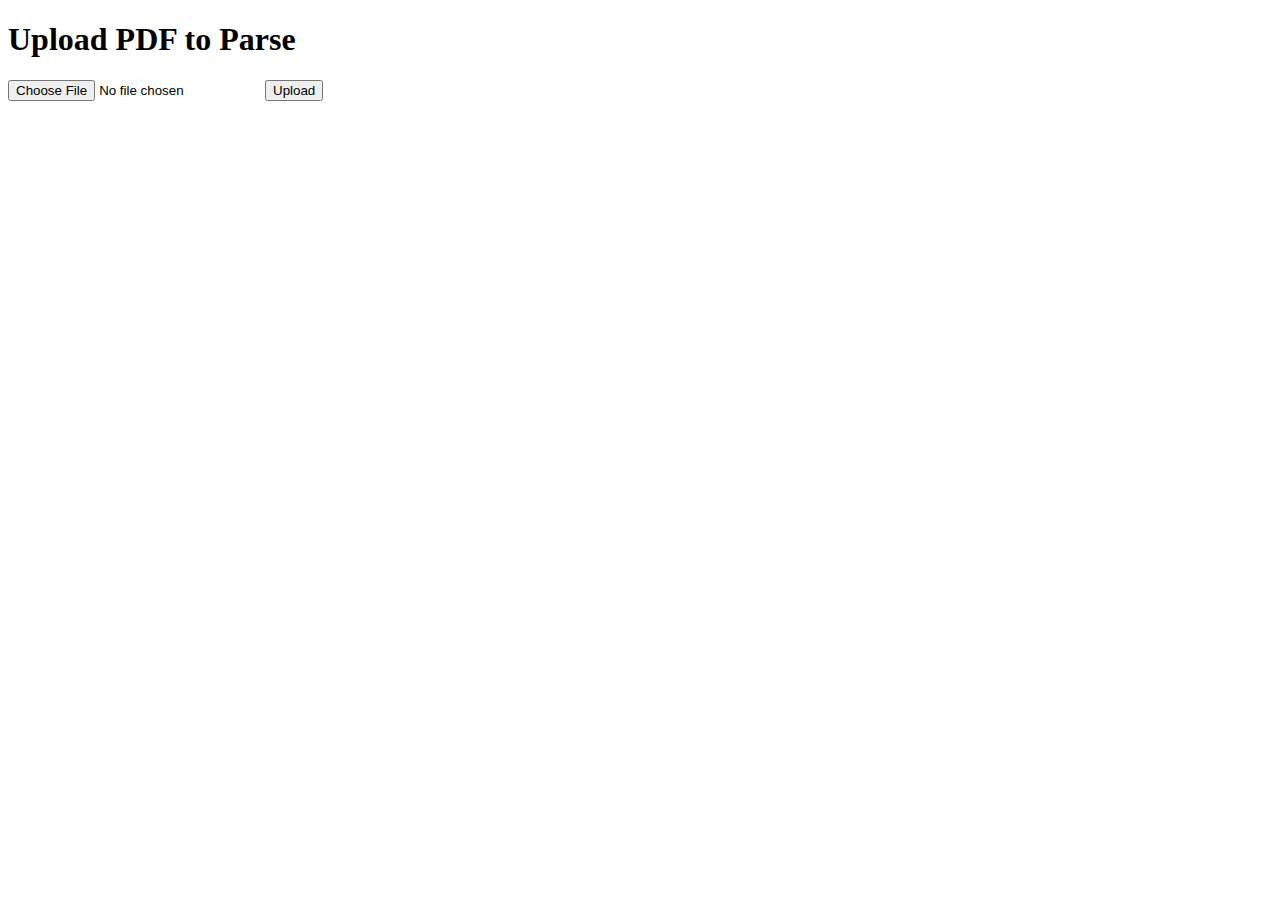
==== docs/index.html @ 273c2e52 "Initial GitHub Pages setup" ====
<!DOCTYPE html>
<html lang="en">
<head>
    <meta charset="UTF-8">
    <meta name="viewport" content="width=device-width, initial-scale=1.0">
    <title>PDF Parser</title>
    <link rel="stylesheet" href="style.css">
</head>
<body>
    <h1>Upload PDF to Parse</h1>
    <form id="pdf-upload-form" action="/upload" method="POST" enctype="multipart/form-data">
        <input type="file" name="pdf" accept="application/pdf" required>
        <button type="submit">Upload</button>
    </form>
    <div id="status"></div>

    <script>
        const form = document.getElementById('pdf-upload-form');
        const statusDiv = document.getElementById('status');

        form.addEventListener('submit', async (event) => {
            event.preventDefault();
            const formData = new FormData(form);

            try {
                const response = await fetch('/upload', {
                    method: 'POST',
                    body: formData
                });
                
                const result = await response.json();
                if (response.ok) {
                    statusDiv.innerHTML = `<p>PDF parsed successfully. <a href="${result.downloadUrl}">Download .txt file</a></p>`;
                } else {
                    statusDiv.innerHTML = `<p>Error: ${result.message}</p>`;
                }
            } catch (error) {
                statusDiv.innerHTML = `<p>Error uploading file: ${error.message}</p>`;
            }
        });
    </script>
</body>
</html>
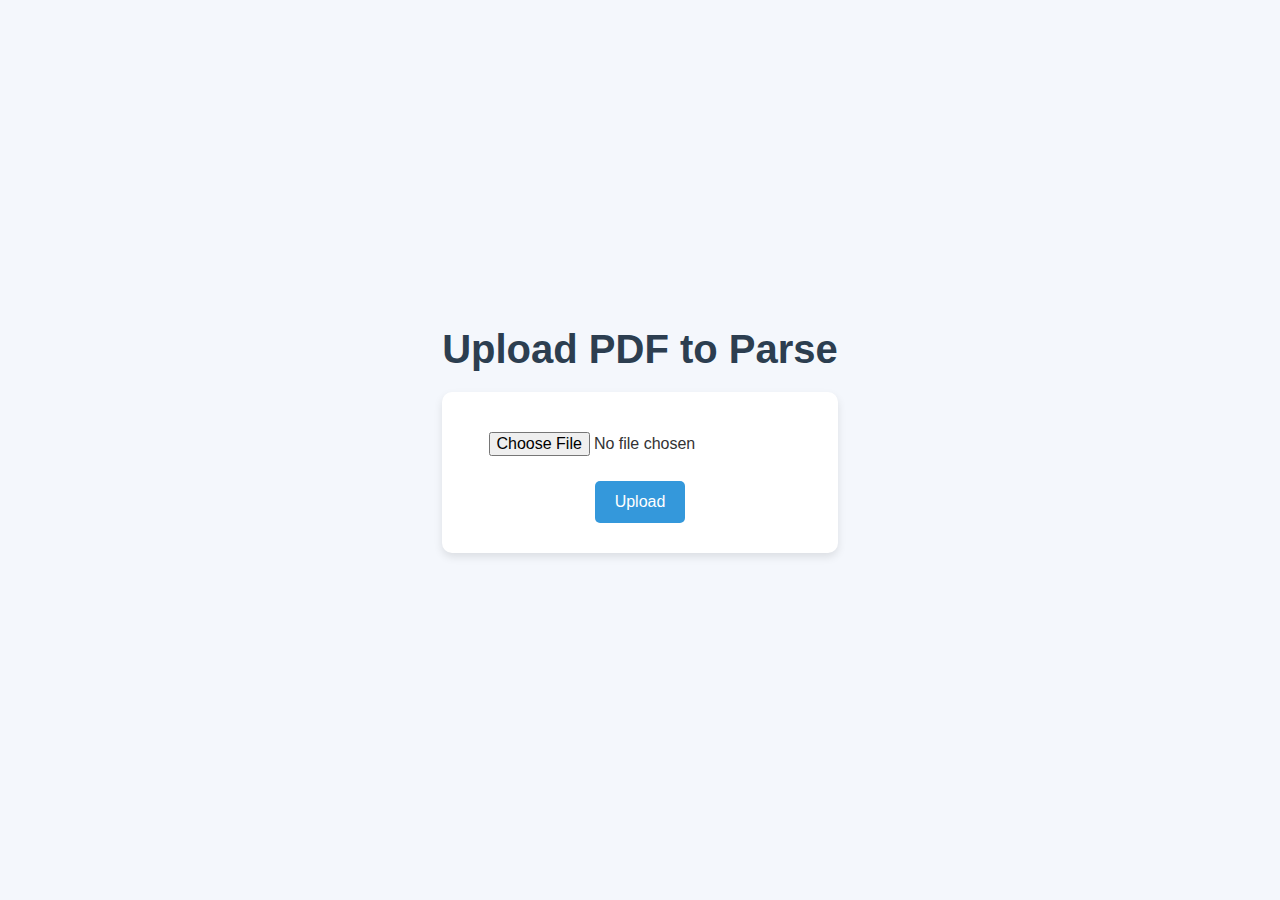
==== commit 6017c6cd: "update with css into the html" ====
--- a/docs/index.html
+++ b/docs/index.html
@@ -1,18 +1,22 @@
 <!DOCTYPE html>
 <html lang="en">
+
 <head>
     <meta charset="UTF-8">
     <meta name="viewport" content="width=device-width, initial-scale=1.0">
     <title>PDF Parser</title>
     <link rel="stylesheet" href="style.css">
 </head>
+
 <body>
-    <h1>Upload PDF to Parse</h1>
-    <form id="pdf-upload-form" action="/upload" method="POST" enctype="multipart/form-data">
-        <input type="file" name="pdf" accept="application/pdf" required>
-        <button type="submit">Upload</button>
-    </form>
-    <div id="status"></div>
+    <div class="container">
+        <h1>Upload PDF to Parse</h1>
+        <form id="pdf-upload-form" action="/upload" method="POST" enctype="multipart/form-data">
+            <input type="file" name="pdf" accept="application/pdf" required>
+            <button type="submit">Upload</button>
+        </form>
+        <div id="status"></div>
+    </div>
 
     <script>
         const form = document.getElementById('pdf-upload-form');
@@ -21,23 +25,25 @@
         form.addEventListener('submit', async (event) => {
             event.preventDefault();
             const formData = new FormData(form);
+            statusDiv.innerHTML = `<p>Processing your file... Please wait.</p>`; // Add processing message
 
             try {
                 const response = await fetch('/upload', {
                     method: 'POST',
                     body: formData
                 });
-                
+
                 const result = await response.json();
                 if (response.ok) {
-                    statusDiv.innerHTML = `<p>PDF parsed successfully. <a href="${result.downloadUrl}">Download .txt file</a></p>`;
+                    statusDiv.innerHTML = `<p>PDF parsed successfully. <a href="${result.downloadUrl}" target="_blank">Download .txt file</a></p>`;
                 } else {
-                    statusDiv.innerHTML = `<p>Error: ${result.message}</p>`;
+                    statusDiv.innerHTML = `<p class="error">Error: ${result.message}</p>`;
                 }
             } catch (error) {
-                statusDiv.innerHTML = `<p>Error uploading file: ${error.message}</p>`;
+                statusDiv.innerHTML = `<p class="error">Error uploading file: ${error.message}</p>`;
             }
         });
     </script>
 </body>
+
 </html>
--- a/docs/style.css
+++ b/docs/style.css
@@ -0,0 +1,80 @@
+/* Reset some default styles for consistency across browsers */
+* {
+    margin: 0;
+    padding: 0;
+    box-sizing: border-box;
+}
+
+/* General Styles */
+body {
+    font-family: 'Arial', sans-serif;
+    background-color: #f4f7fc; /* Light grey background for contrast */
+    display: flex;
+    justify-content: center;
+    align-items: center;
+    height: 100vh;
+    color: #333; /* Darker text for readability */
+}
+
+/* Header Styling */
+h1 {
+    font-size: 2.5rem;
+    color: #2c3e50; /* Dark blue-grey color */
+    margin-bottom: 20px;
+}
+
+/* Form Styling */
+form {
+    background: #ffffff; /* White background for the form */
+    padding: 30px;
+    border-radius: 10px;
+    box-shadow: 0 4px 8px rgba(0, 0, 0, 0.1); /* Subtle shadow for depth */
+    display: flex;
+    flex-direction: column;
+    align-items: center;
+    gap: 15px;
+}
+
+/* Input File Button */
+input[type="file"] {
+    padding: 10px;
+    font-size: 1rem;
+    cursor: pointer;
+}
+
+/* Submit Button Styling */
+button {
+    background-color: #3498db; /* Light blue for the button */
+    color: #ffffff; /* White text color */
+    border: none;
+    padding: 12px 20px;
+    font-size: 1rem;
+    border-radius: 5px;
+    cursor: pointer;
+    transition: background-color 0.3s ease;
+}
+
+button:hover {
+    background-color: #2980b9; /* Darker blue on hover */
+}
+
+/* Status Message Styling */
+#status {
+    margin-top: 20px;
+    font-size: 1.1rem;
+    text-align: center;
+}
+
+#status p {
+    margin: 10px 0;
+}
+
+#status a {
+    color: #3498db;
+    text-decoration: none;
+    font-weight: bold;
+}
+
+#status a:hover {
+    text-decoration: underline;
+}
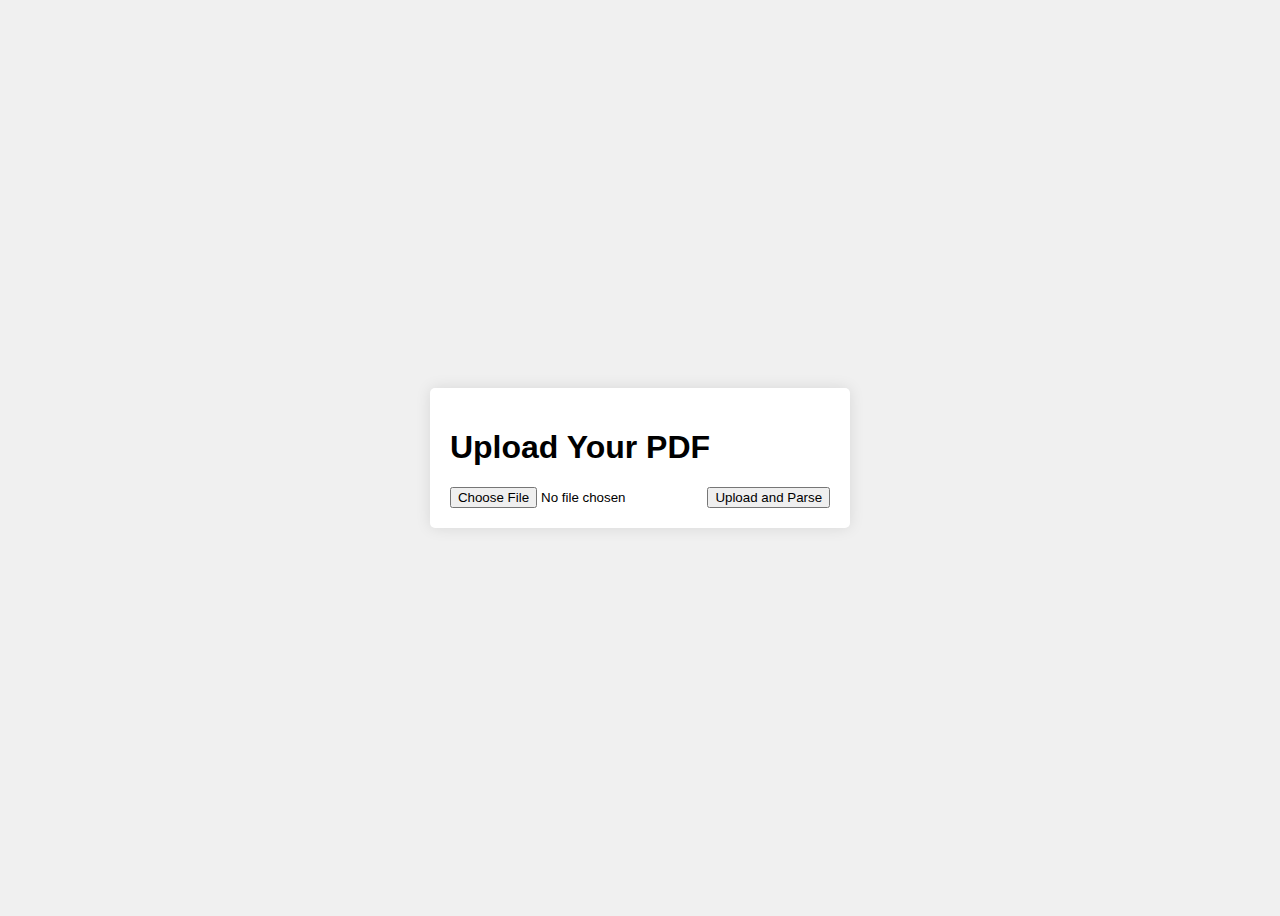
==== commit 05e4af03: "move html" ====
--- a/docs/index.html
+++ b/docs/index.html
@@ -1,49 +1,22 @@
 <!DOCTYPE html>
 <html lang="en">
-
 <head>
     <meta charset="UTF-8">
     <meta name="viewport" content="width=device-width, initial-scale=1.0">
     <title>PDF Parser</title>
     <link rel="stylesheet" href="style.css">
 </head>
-
 <body>
     <div class="container">
-        <h1>Upload PDF to Parse</h1>
-        <form id="pdf-upload-form" action="/upload" method="POST" enctype="multipart/form-data">
-            <input type="file" name="pdf" accept="application/pdf" required>
-            <button type="submit">Upload</button>
+        <h1>Upload Your PDF</h1>
+        <form id="uploadForm">
+            <input type="file" id="pdfFile" accept="application/pdf" required>
+            <button type="submit">Upload and Parse</button>
         </form>
-        <div id="status"></div>
+        <div id="output" class="hidden">
+            <p>PDF parsed successfully. <a id="downloadLink" href="#">Download text file</a></p>
+        </div>
     </div>
-
-    <script>
-        const form = document.getElementById('pdf-upload-form');
-        const statusDiv = document.getElementById('status');
-
-        form.addEventListener('submit', async (event) => {
-            event.preventDefault();
-            const formData = new FormData(form);
-            statusDiv.innerHTML = `<p>Processing your file... Please wait.</p>`; // Add processing message
-
-            try {
-                const response = await fetch('/upload', {
-                    method: 'POST',
-                    body: formData
-                });
-
-                const result = await response.json();
-                if (response.ok) {
-                    statusDiv.innerHTML = `<p>PDF parsed successfully. <a href="${result.downloadUrl}" target="_blank">Download .txt file</a></p>`;
-                } else {
-                    statusDiv.innerHTML = `<p class="error">Error: ${result.message}</p>`;
-                }
-            } catch (error) {
-                statusDiv.innerHTML = `<p class="error">Error uploading file: ${error.message}</p>`;
-            }
-        });
-    </script>
+    <script src="app.js"></script>
 </body>
-
 </html>
--- a/docs/style.css
+++ b/docs/style.css
@@ -1,80 +1,19 @@
-/* Reset some default styles for consistency across browsers */
-* {
-    margin: 0;
-    padding: 0;
-    box-sizing: border-box;
-}
-
-/* General Styles */
 body {
-    font-family: 'Arial', sans-serif;
-    background-color: #f4f7fc; /* Light grey background for contrast */
+    font-family: Arial, sans-serif;
+    background-color: #f0f0f0;
     display: flex;
     justify-content: center;
     align-items: center;
     height: 100vh;
-    color: #333; /* Darker text for readability */
 }
 
-/* Header Styling */
-h1 {
-    font-size: 2.5rem;
-    color: #2c3e50; /* Dark blue-grey color */
-    margin-bottom: 20px;
+.container {
+    background-color: #fff;
+    padding: 20px;
+    border-radius: 5px;
+    box-shadow: 0px 0px 15px rgba(0, 0, 0, 0.1);
 }
 
-/* Form Styling */
-form {
-    background: #ffffff; /* White background for the form */
-    padding: 30px;
-    border-radius: 10px;
-    box-shadow: 0 4px 8px rgba(0, 0, 0, 0.1); /* Subtle shadow for depth */
-    display: flex;
-    flex-direction: column;
-    align-items: center;
-    gap: 15px;
+.hidden {
+    display: none;
 }
-
-/* Input File Button */
-input[type="file"] {
-    padding: 10px;
-    font-size: 1rem;
-    cursor: pointer;
-}
-
-/* Submit Button Styling */
-button {
-    background-color: #3498db; /* Light blue for the button */
-    color: #ffffff; /* White text color */
-    border: none;
-    padding: 12px 20px;
-    font-size: 1rem;
-    border-radius: 5px;
-    cursor: pointer;
-    transition: background-color 0.3s ease;
-}
-
-button:hover {
-    background-color: #2980b9; /* Darker blue on hover */
-}
-
-/* Status Message Styling */
-#status {
-    margin-top: 20px;
-    font-size: 1.1rem;
-    text-align: center;
-}
-
-#status p {
-    margin: 10px 0;
-}
-
-#status a {
-    color: #3498db;
-    text-decoration: none;
-    font-weight: bold;
-}
-
-#status a:hover {
-    text-decoration: underline;
-}
